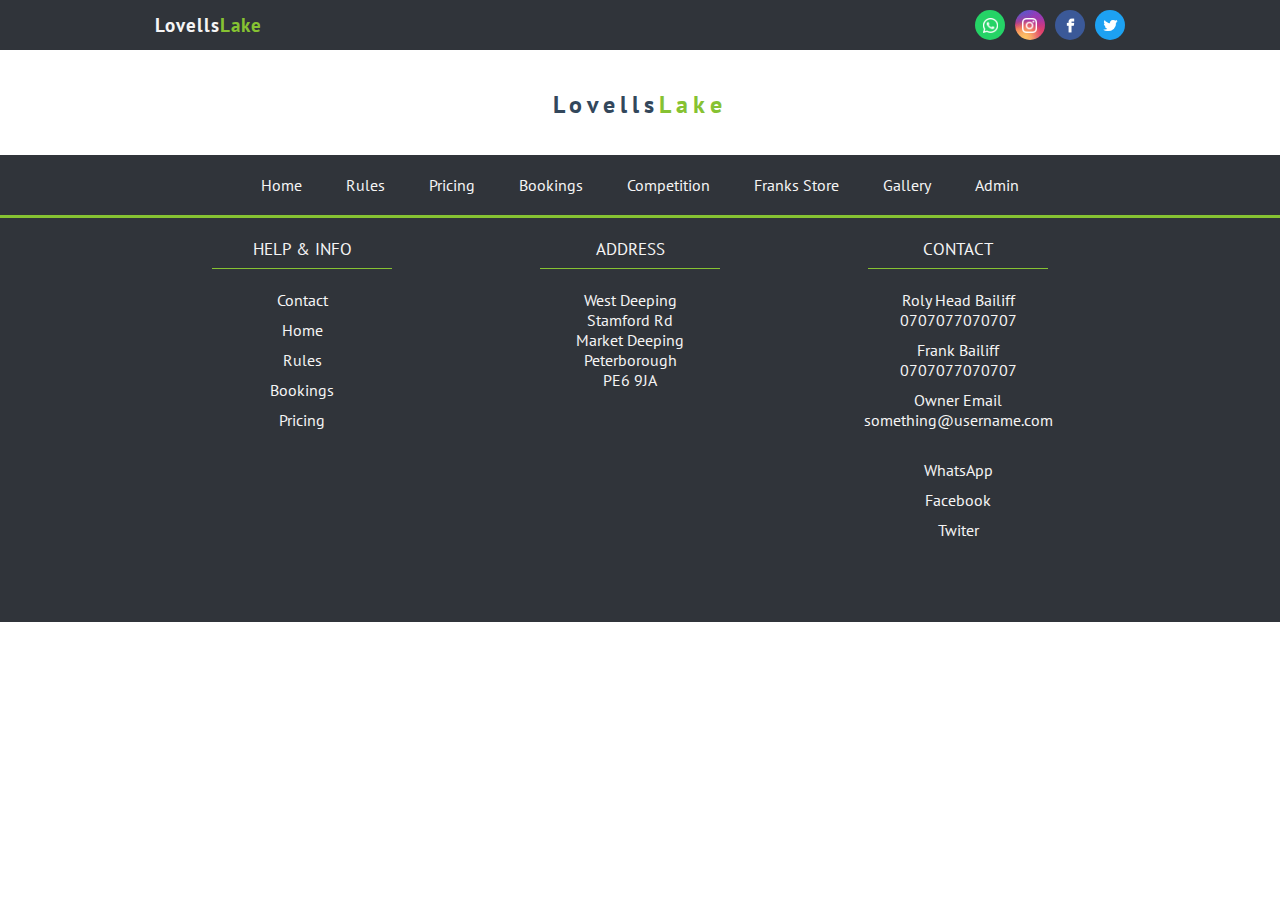
==== blank_template.html @ 0e3fe6eb "Major File Structure Update v1" ====
<!DOCTYPE html>
<html lang="en">

<head>
    <meta charset="UTF-8">
    <meta http-equiv="cache-control" content="no-cache" />
    <link rel="preconnect" href="https://fonts.googleapis.com">
    <link rel="preconnect" href="https://fonts.gstatic.com" crossorigin>
    <link href="https://fonts.googleapis.com/css2?family=PT+Sans&display=swap" rel="stylesheet">
    <meta name="title" content="Lovells Lake | Fishing Lake, Carp, Roach, Day Tickets, 24hr, 48hr" />
    <meta name="description" content="#">
    <meta name="viewport" content="width=device-width, initial-scale=1">
    <script src="https://ajax.googleapis.com/ajax/libs/jquery/3.5.1/jquery.min.js"></script>
    <link rel="stylesheet" media="screen" href="css/global.css">
    <link rel="stylesheet" media="screen" href="#">
    <title>#</title>
</head>

<body>

    <!--Top Bar Section-->

    <div class="top-bar-section">
        <div class="top-bar-container">
            <div class="top-bar-left-container">
                <h3>Lovells<span>Lake</span></h3>
            </div>
            <div class="top-bar-right-container">
                <a href="#">
                    <div class="social-icon-box" id="twitter"><img src="../../images/social-media/twitter-icon-white.png"></div>
                </a>
                <a href="#">
                    <div class="social-icon-box" id="facebook"><img src="../../images/social-media/facebook-icon-white.png"></div>
                </a>
                <a href="#">
                    <div class="social-icon-box" id="instagram"><img src="../../images/social-media/instagram-icon-white.png"></div>
                </a>
                <a href="https://wa.me/Addnumberhere!">
                    <div class="social-icon-box" id="whatsapp"><img src="../../images/social-media/whatsapp-icon-white.png"></div>
                </a>
            </div>
        </div>
    </div>


    <!--Logo Section-->

    <div class="logo-section">
        <div class="logo-container">
            <div class="logo">
                <h2>Lovells<span>Lake</span></h2>
            </div>
        </div>
        <div id="hide-pc-tab">
            <a href="#">
                <div class="burger-menu-container"><img id="menu-btn" src="../../images/menu-btn.png"></div>
            </a>
        </div>
    </div>

    <div id="nav-pc-tab" class="nav-bar-section">
        <div class="nav-bar-container">

            <ul>
                <li><a href="../../index.html">Home</a></li>
                <li><a href="rules.html">Rules</a></li>
                <li><a href="#">Pricing</a></li>
                <li><a href="#">Bookings</a></li>
                <li><a href="#">Competition</a></li>
                <li><a href="#">Franks Store</a></li>
                <li><a href="#">Gallery</a></li>
                <li><a href="#">Admin</a></li>
            </ul>

        </div>
    </div>

    <div id="nav-mob" class="nav-bar-section">
        <div class="nav-bar-container">

            <ul>
                <li><a href="../../index.html">Home</a></li>
                <li><a href="rules.html">Rules</a></li>
                <li><a href="#">Pricing</a></li>
                <li><a href="#">Bookings</a></li>
                <li><a href="#">Competition</a></li>
                <li><a href="#">Franks Store</a></li>
                <li><a href="#">Gallery</a></li>
                <li><a href="#">Admin</a></li>
            </ul>

        </div>
    </div>
    
    
    <!--Main Section!-->
    
    
    

    <!--Footer Section!-->

    <div class="footer-section">

        <div class="footer-container">

            <div class="footer-content-container">
                <p id="footer-start-header" class="footer-headers">HELP &amp; INFO</p>
                <div class="line-edit-short"></div>
                <div class="footer-wrapper">
                    <ul class="help-info-li">
                        <li><a href="#">Contact</a></li>
                        <li><a href="#">Home</a></li>
                        <li><a href="#">Rules</a></li>
                        <li><a href="#">Bookings</a></li>
                        <li><a href="#">Pricing</a></li>
                    </ul>
                </div>
            </div>
            <div class="footer-content-container">
                <p class="footer-headers">ADDRESS</p>
                <div class="line-edit-short"></div>
                <div class="footer-wrapper">
                    <p class="footer-text">
                        West Deeping
                        <br>
                        Stamford Rd
                        <br>
                        Market Deeping
                        <br>
                        Peterborough
                        <br>
                        PE6 9JA
                        <br>
                    </p>
                </div>

                <iframe src="https://www.google.com/maps/embed?pb=!1m14!1m12!1m3!1d4839.155509817102!2d-0.36971432411861077!3d52.66760394297405!2m3!1f0!2f0!3f0!3m2!1i1024!2i768!4f13.1!5e0!3m2!1sen!2suk!4v1638984060547!5m2!1sen!2suk" width="100%" height="180" style="border:0;" allowfullscreen="" loading="lazy"></iframe>

            </div>
            <div class="footer-content-container">
                <p class="footer-headers">CONTACT</p>
                <div class="line-edit-short"></div>
                <div class="footer-wrapper">
                    <ul class="contact-footer-li">
                        <li>
                            <p>Roly Head Bailiff</p>
                        </li>
                        <li><a href="tel:070707707070">0707077070707</a></li>
                        <li>
                            <p>Frank Bailiff</p>
                        </li>
                        <li><a href="tel:070707707070">0707077070707</a></li>
                        <li>
                            <p>Owner Email</p>
                        </li>
                        <li><a>something@username.com</a></li>
                        <br>
                        <li class="li-social"><a href="https://wa.me/Addnumberhere!">WhatsApp</a></li>
                        <li class="li-social"><a href="#">Facebook</a></li>
                        <li class="li-social"><a href="#">Twiter</a></li>
                    </ul>
                </div>
            </div>

        </div>

    </div>

    <script src="js/scripts.js"></script>

</body>
---- css/global.css ----
* {
    padding: 0;
    margin: 0;
    font-family: 'PT Sans', sans-serif;
    color: #33475b;
}

a {
    text-decoration: none;
}

@media screen and (max-width: 769px) {

    .top-bar-section {
        width: 100%;
        background-color: #30343a;
        height: 50px;
        padding-top: 3px;
        padding-bottom: 3px;
    }

    .top-bar-left-container {
        display: none !important;
    }

    .top-bar-left-container span {
        color: #86c232;
    }

    .top-bar-right-container {
        width: 160px;
        margin: auto;
        padding-top: 10px;
    }

    .social-icon-box {
        width: 30px;
        height: 30px;
        float: right;
        margin-right: 5px;
        border-radius: 50px;
        overflow: hidden;
    }

    .social-icon-box:hover {
        box-shadow: rgba(0, 0, 0, 0.35) 0px -50px 36px -28px inset;
    }

    #facebook {
        background-color: #3b5998;
    }

    #facebook img {
        width: 15px;
        margin-top: 8px;
        margin-left: 8px;
    }

    #twitter {
        background-color: #1DA1F2;
    }

    #twitter img {
        width: 15px;
        margin-top: 8px;
        margin-left: 8px;
    }

    #instagram {
        background: radial-gradient(circle farthest-corner at 35% 90%, #fec564, transparent 50%), radial-gradient(circle farthest-corner at 0 140%, #fec564, transparent 50%), radial-gradient(ellipse farthest-corner at 0 -25%, #5258cf, transparent 50%), radial-gradient(ellipse farthest-corner at 20% -50%, #5258cf, transparent 50%), radial-gradient(ellipse farthest-corner at 100% 0, #893dc2, transparent 50%), radial-gradient(ellipse farthest-corner at 60% -20%, #893dc2, transparent 50%), radial-gradient(ellipse farthest-corner at 100% 100%, #d9317a, transparent), linear-gradient(#6559ca, #bc318f 30%, #e33f5f 50%, #f77638 70%, #fec66d 100%);
    }

    #instagram img {
        width: 15px;
        margin-top: 8px;
        margin-left: 7px;
    }

    #whatsapp {
        background-color: #25d366;
    }

    #whatsapp img {
        width: 15px;
        margin-top: 8px;
        margin-left: 8px;
    }

    /*----- 2nd Section logo + Contact info -----*/

    .logo-section {
        width: 100%;
        overflow: hidden;
        background-color: #30343a;
        border-top: solid #4d535c 1px;
    }

    .logo {
        float: left;
        margin-left: 20px;
    }

    .logo h2 {
        color: whitesmoke;
        margin-top: 15px;
        margin-bottom: 14px;
        letter-spacing: 5px;
    }

    .logo span {
        color: #86c232;
    }

    .burger-menu-container {
        float: right;
        margin-top: 20px;
        margin-right: 20px;
    }

    .burger-menu-container img {
        width: 30px;
    }

    /*----- Nav Bar Section -----*/

    #nav-mob {
        display: none;
         !important;
    }

    #nav-pc-tab {
        display: none !important;
    }

    .nav-bar-section {
        width: 100%;
        background-color: #30343a;
        overflow: hidden;
    }

    .nav-bar-container ul {
        text-align: center;
    }

    .nav-bar-container a {
        color: whitesmoke;
        display: block;
        padding: 10px;
        font-size: 19px;
    }

    .nav-bar-container a:hover {
        color: #86c232;
        transition: 0.4s;
    }

    /*----- Footer Section -----*/

    .footer-section {
        background-color: #30343a;
        width: 100%;
        border-top: 3px solid #86c232;
        padding-bottom: 20px;
    }

    .footer-container {
        width: 100%;
    }

    .footer-content-container {
        width: 100%;
        text-align: center;
    }

    #footer-start-header {
        padding-top: 20px;
    }

    .footer-headers {
        margin-top: 20px;
        color: whitesmoke;
        font-size: 17px;
    }

    .line-edit-short {
        width: 60%;
        margin: auto;
        height: 1px;
        border-top: 1px solid #86c232;
        margin-top: 8px;
    }

    .footer-content-container p {
        color: whitesmoke;
    }

    .footer-content-container a {
        color: whitesmoke;
    }

    .help-info-li li {
        margin: 10px;
    }

    .contact-footer-li li {
        margin-top: 5px;
    }

    .contact-footer-li p {
        margin-top: 20px;
    }

    .footer-wrapper {
        margin-top: 20px;
    }

    .footer-content-container iframe {
        margin-top: 20px;
        width: 80%;
    }

    .footer-content-container a:hover {
        color: #86c232;
    }

}

/*----- For Tablet -----*/

@media screen and (min-width: 769px) and (max-width: 1050px) {

    .top-bar-section {
        width: 100%;
        background-color: #30343a;
        height: 50px;
    }

    .top-bar-left-container {
        width: 200px;
        line-height: 50px;
        float: left;
    }

    .top-bar-left-container h3 {
        padding-left: 10px;
        color: whitesmoke;
        letter-spacing: 1px;
    }

    .top-bar-left-container span {
        color: #86c232;
    }

    .top-bar-right-container {
        margin-top: 10px;
        width: 200px;
        float: right;
    }

    .social-icon-box {
        width: 30px;
        height: 30px;
        float: right;
        margin-right: 10px;
        border-radius: 50px;
        overflow: hidden;
    }

    .social-icon-box:hover {
        box-shadow: rgba(0, 0, 0, 0.35) 0px -50px 36px -28px inset;
    }

    #facebook {
        background-color: #3b5998;
    }

    #facebook img {
        width: 15px;
        margin-top: 8px;
        margin-left: 8px;
    }

    #twitter {
        background-color: #1DA1F2;
    }

    #twitter img {
        width: 15px;
        margin-top: 8px;
        margin-left: 8px;
    }

    #instagram {
        background: radial-gradient(circle farthest-corner at 35% 90%, #fec564, transparent 50%), radial-gradient(circle farthest-corner at 0 140%, #fec564, transparent 50%), radial-gradient(ellipse farthest-corner at 0 -25%, #5258cf, transparent 50%), radial-gradient(ellipse farthest-corner at 20% -50%, #5258cf, transparent 50%), radial-gradient(ellipse farthest-corner at 100% 0, #893dc2, transparent 50%), radial-gradient(ellipse farthest-corner at 60% -20%, #893dc2, transparent 50%), radial-gradient(ellipse farthest-corner at 100% 100%, #d9317a, transparent), linear-gradient(#6559ca, #bc318f 30%, #e33f5f 50%, #f77638 70%, #fec66d 100%);
    }

    #instagram img {
        width: 15px;
        margin-top: 8px;
        margin-left: 7px;
    }

    #whatsapp {
        background-color: #25d366;
    }

    #whatsapp img {
        width: 15px;
        margin-top: 8px;
        margin-left: 8px;
    }

    /*----- 2nd Section logo + Contact info -----*/

    .logo-section {
        width: 100%;
        height: 100px;
    }

    .logo {
        display: flex;
        justify-content: center;
        align-items: center;
    }

    .l-edit {
        margin-left: 50px;
        padding-right: 10px;
    }

    .logo h2 {
        float: left;
        line-height: 100px;
        letter-spacing: 5px;
    }


    .logo span {
        color: #86c232;
    }

    #hide-pc-tab {
        display: none;
    }

    /*----- Nav Bar Section -----*/

    #nav-mob {
        display: none !important;
    }

    .nav-bar-section {
        width: 100%;
        height: 60px;
        background-color: #30343a;
        overflow: hidden;
    }

    .nav-bar-container {
        height: 60px;
    }

    .nav-bar-container ul {
        text-align: center;
    }

    .nav-bar-container li {
        display: inline-block;
        margin-top: 20px;
        margin-bottom: 20px;
        margin-left: 17px;
        margin-right: 17px;
        font-size: 16px;
    }

    .nav-bar-container a {
        color: whitesmoke;
    }

    .nav-bar-container a:hover {
        color: #86c232;
        transition: 0.4s;
    }

    /*----- Footer Section -----*/

    .footer-section {
        background-color: #30343a;
        width: 100%;
        border-top: 3px solid #86c232;
        padding-bottom: 20px;
    }

    .footer-container {
        width: 100%;
        margin: auto;
    }

    .footer-content-container {
        width: 30%;
        margin-left: 10px;
        margin-right: 10px;
        display: inline-block;
        height: 400px;
        overflow: hidden;
        text-align: center;
    }

    .footer-headers {
        margin-top: 20px;
        color: whitesmoke;
        font-size: 17px;
    }

    .line-edit-short {
        width: 60%;
        margin: auto;
        height: 1px;
        border-top: 1px solid #86c232;
        margin-top: 8px;
    }

    .footer-content-container p {
        color: whitesmoke;

    }

    .footer-content-container a {
        color: whitesmoke;
    }

    .footer-wrapper {
        margin-top: 20px;
    }

    .help-info-li li {
        margin-top: 10px;
    }

    .contact-footer-li p {
        margin-top: 10px;
    }

    .contact-footer-li l {
        margin: 10px;
    }

    .li-social {
        margin: 10px;
    }

    .footer-content-container iframe {
        margin-top: 20px;
    }

    .footer-content-container a:hover {
        color: #86c232;
    }

}

/*----- For Desktop -----*/

@media only screen and (min-width: 1051px) {

    .top-bar-section {
        width: 100%;
        background-color: #30343a;
        height: 50px;
    }

    .top-bar-container {
        width: 990px;
        margin: auto;
        height: 50px;
    }

    .top-bar-left-container {
        width: 200px;
        line-height: 50px;
        float: left;
    }

    .top-bar-left-container h3 {
        padding-left: 10px;
        color: whitesmoke;
        letter-spacing: 1px;
    }

    .top-bar-left-container span {
        color: #86c232;
    }

    .top-bar-right-container {
        margin-top: 10px;
        width: 200px;
        float: right;
    }

    .social-icon-box {
        width: 30px;
        height: 30px;
        float: right;
        margin-right: 10px;
        border-radius: 50px;
        overflow: hidden;
    }

    .social-icon-box:hover {
        box-shadow: rgba(0, 0, 0, 0.35) 0px -50px 36px -28px inset;
    }

    #facebook {
        background-color: #3b5998;
    }

    #facebook img {
        width: 15px;
        margin-top: 8px;
        margin-left: 8px;
    }

    #twitter {
        background-color: #1DA1F2;
    }

    #twitter img {
        width: 15px;
        margin-top: 8px;
        margin-left: 8px;
    }

    #instagram {
        background: radial-gradient(circle farthest-corner at 35% 90%, #fec564, transparent 50%), radial-gradient(circle farthest-corner at 0 140%, #fec564, transparent 50%), radial-gradient(ellipse farthest-corner at 0 -25%, #5258cf, transparent 50%), radial-gradient(ellipse farthest-corner at 20% -50%, #5258cf, transparent 50%), radial-gradient(ellipse farthest-corner at 100% 0, #893dc2, transparent 50%), radial-gradient(ellipse farthest-corner at 60% -20%, #893dc2, transparent 50%), radial-gradient(ellipse farthest-corner at 100% 100%, #d9317a, transparent), linear-gradient(#6559ca, #bc318f 30%, #e33f5f 50%, #f77638 70%, #fec66d 100%);
    }

    #instagram img {
        width: 15px;
        margin-top: 8px;
        margin-left: 7px;
    }

    #whatsapp {
        background-color: #25d366;
    }

    #whatsapp img {
        width: 15px;
        margin-top: 8px;
        margin-left: 8px;
    }

    /*----- 2nd Section logo + Contact info -----*/

    .logo-section {
        width: 100%;
        height: 100px;
        margin-top: 5px;
    }

    .logo-container {
        width: 1000px;
        margin: auto;
        height: 100px;
        overflow: hidden;
    }

    .logo {
        display: flex;
        justify-content: center;
        align-items: center;
    }

    .l-edit {
        margin-left: 50px;
        padding-right: 10px;
    }

    .logo h2 {
        float: left;
        line-height: 100px;
        letter-spacing: 5px;
    }

    .logo span {
        color: #86c232;
    }

    #hide-pc-tab {
        display: none;
    }

    /*----- Nav Bar Section -----*/

    #nav-mob {
        display: none !important;
    }

    .nav-bar-section {
        width: 100%;
        height: 60px;
        background-color: #30343a;
        overflow: hidden;
    }

    .nav-bar-container {
        height: 60px;
        width: 1000px;
        margin: auto;
    }

    .nav-bar-container ul {
        text-align: center;
    }

    .nav-bar-container li {
        display: inline-block;
        margin: 20px;
        font-size: 16px;
    }

    .nav-bar-container a {
        color: whitesmoke;
    }

    .nav-bar-container a:hover {
        color: #86c232;
        transition: 0.4s;
    }

    /*----- Footer Section -----*/

    .footer-section {
        background-color: #30343a;
        width: 100%;
        border-top: 3px solid #86c232;
    }

    .footer-container {
        width: 1000px;
        margin: auto;
    }

    .footer-content-container {
        width: 300px;
        margin-left: 12px;
        margin-right: 12px;
        display: inline-block;
        height: 400px;
        overflow: hidden;
        text-align: center;
    }

    .footer-headers {
        margin-top: 20px;
        color: whitesmoke;
        font-size: 17px;
    }

    .line-edit-short {
        width: 60%;
        margin: auto;
        height: 1px;
        border-top: 1px solid #86c232;
        margin-top: 8px;
    }

    .footer-content-container p {
        color: whitesmoke;

    }

    .footer-content-container a {
        color: whitesmoke;
        cursor: pointer;
    }

    .footer-wrapper {
        margin-top: 20px;
    }

    .help-info-li li {
        margin-top: 10px;
    }

    .contact-footer-li p {
        margin-top: 10px;
    }

    .contact-footer-li l {
        margin: 10px;
    }

    .li-social {
        margin: 10px;
    }

    .footer-content-container iframe {
        margin-top: 20px;
    }

    .footer-content-container a:hover {
        color: #86c232;
    }

}
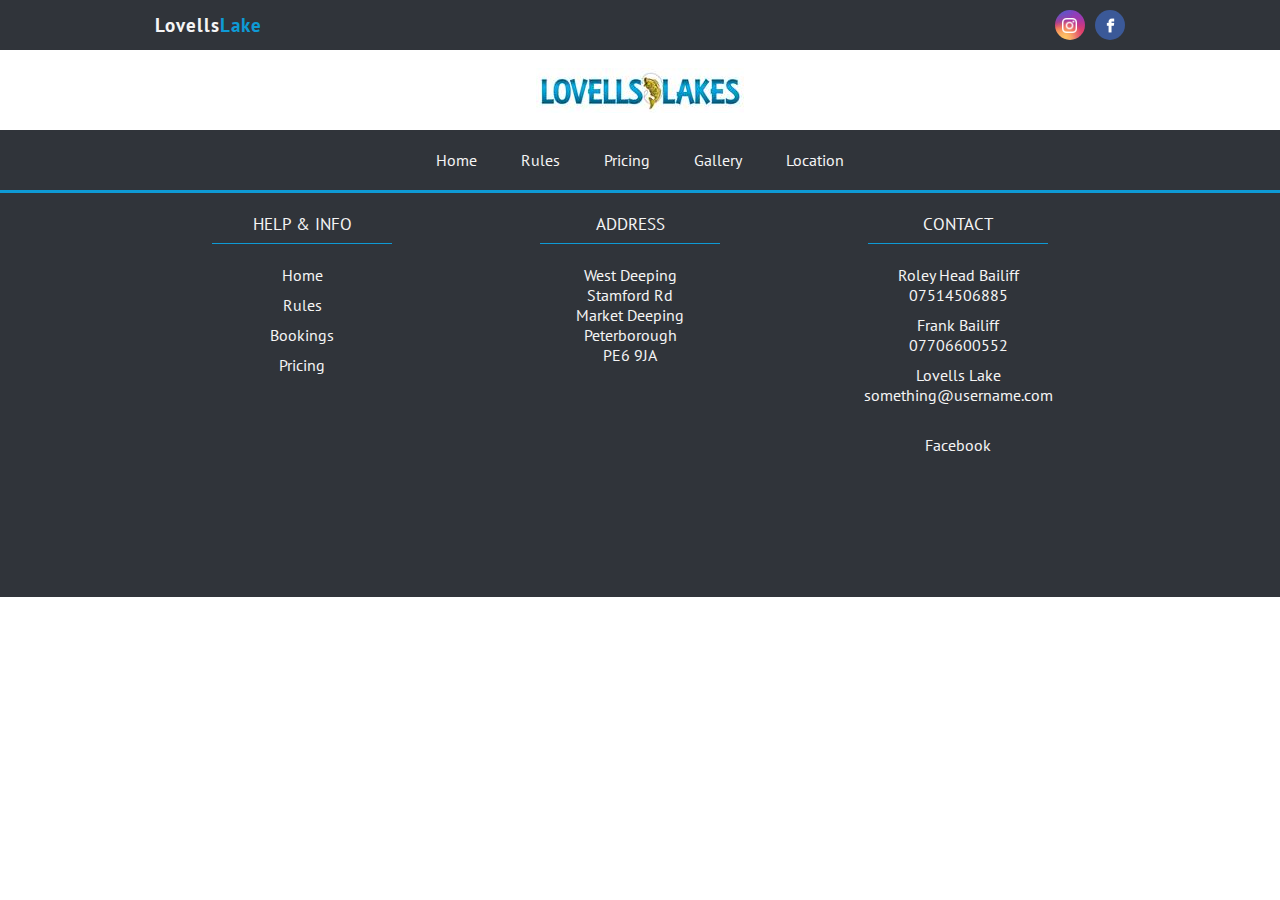
==== commit 661bdfa7: "Update blank_template.html" ====
--- a/blank_template.html
+++ b/blank_template.html
@@ -2,23 +2,46 @@
 <html lang="en">
 
 <head>
+    <!--META CHARSET-->
     <meta charset="UTF-8">
+
+    <!--META VIEWPORT-->
+    <meta name="viewport" content="width=device-width, initial-scale=1">
+
+    <!--META DESCRIPTION-->
+    <meta name="description" content="Lovells Lake is ADD HERE">
+
+    <!--META KEYWORDS-->
+    <meta name="keywords" content="LOVELLS, FISHING, LAKE, ADD HERE" />
+
+    <!--META AUTHER-->
+    <meta name="author" content="Andy">
+
+    <!--META OTHERS-->
     <meta http-equiv="cache-control" content="no-cache" />
+    <meta name="robots" content="noodp,noydir" />
+
+    <!--J-QUERY-SCRIPT-->
+    <script src="https://ajax.googleapis.com/ajax/libs/jquery/3.5.1/jquery.min.js"></script>
+
+    <!--FONTS-->
     <link rel="preconnect" href="https://fonts.googleapis.com">
     <link rel="preconnect" href="https://fonts.gstatic.com" crossorigin>
     <link href="https://fonts.googleapis.com/css2?family=PT+Sans&display=swap" rel="stylesheet">
-    <meta name="title" content="Lovells Lake | Fishing Lake, Carp, Roach, Day Tickets, 24hr, 48hr" />
-    <meta name="description" content="#">
-    <meta name="viewport" content="width=device-width, initial-scale=1">
-    <script src="https://ajax.googleapis.com/ajax/libs/jquery/3.5.1/jquery.min.js"></script>
+
+    <!--LINKS-->
+    <link rel="stylesheet" media="screen" href="css/addhere.css">
     <link rel="stylesheet" media="screen" href="css/global.css">
-    <link rel="stylesheet" media="screen" href="#">
-    <title>#</title>
+
+    <!--TITLE-->
+    <meta name="title" content="Lovells Lake | ADD HERE" />
+    <title>Lovells Lake | ADD HERE</title>
+
 </head>
 
 <body>
 
-    <!--Top Bar Section-->
+    <!--Global Top Bar Section-->
 
     <div class="top-bar-section">
         <div class="top-bar-container">
@@ -26,34 +49,30 @@
                 <h3>Lovells<span>Lake</span></h3>
             </div>
             <div class="top-bar-right-container">
-                <a href="#">
-                    <div class="social-icon-box" id="twitter"><img src="../../images/social-media/twitter-icon-white.png"></div>
+                <a href="https://www.facebook.com/groups/lovellslakes/">
+                    <div class="social-icon-box" id="facebook"><img src="images/social-media/facebook-icon-white.png"></div>
                 </a>
                 <a href="#">
-                    <div class="social-icon-box" id="facebook"><img src="../../images/social-media/facebook-icon-white.png"></div>
+                    <div class="social-icon-box" id="instagram"><img src="images/social-media/instagram-icon-white.png"></div>
                 </a>
-                <a href="#">
-                    <div class="social-icon-box" id="instagram"><img src="../../images/social-media/instagram-icon-white.png"></div>
-                </a>
-                <a href="https://wa.me/Addnumberhere!">
-                    <div class="social-icon-box" id="whatsapp"><img src="../../images/social-media/whatsapp-icon-white.png"></div>
-                </a>
+
             </div>
         </div>
     </div>
 
-
-    <!--Logo Section-->
+    <!--Global Logo Section-->
 
     <div class="logo-section">
         <div class="logo-container">
             <div class="logo">
-                <h2>Lovells<span>Lake</span></h2>
+                <img src="images/lovells%20lake%20logo.jpg">
             </div>
         </div>
         <div id="hide-pc-tab">
             <a href="#">
-                <div class="burger-menu-container"><img id="menu-btn" src="../../images/menu-btn.png"></div>
+                <div class="burger-menu-container">
+                    <img class="menu-btn" src="images/menu-btn.png">
+                </div>
             </a>
         </div>
     </div>
@@ -62,14 +81,11 @@
         <div class="nav-bar-container">
 
             <ul>
-                <li><a href="../../index.html">Home</a></li>
+                <li><a href="index.html">Home</a></li>
                 <li><a href="rules.html">Rules</a></li>
-                <li><a href="#">Pricing</a></li>
-                <li><a href="#">Bookings</a></li>
-                <li><a href="#">Competition</a></li>
-                <li><a href="#">Franks Store</a></li>
-                <li><a href="#">Gallery</a></li>
-                <li><a href="#">Admin</a></li>
+                <li><a href="pricing.html">Pricing</a></li>
+                <li><a href="gallery.html">Gallery</a></li>
+                <li><a href="location.html">Location</a></li>
             </ul>
 
         </div>
@@ -79,26 +95,17 @@
         <div class="nav-bar-container">
 
             <ul>
-                <li><a href="../../index.html">Home</a></li>
+                <li><a href="index.html">Home</a></li>
                 <li><a href="rules.html">Rules</a></li>
-                <li><a href="#">Pricing</a></li>
-                <li><a href="#">Bookings</a></li>
-                <li><a href="#">Competition</a></li>
-                <li><a href="#">Franks Store</a></li>
-                <li><a href="#">Gallery</a></li>
-                <li><a href="#">Admin</a></li>
+                <li><a href="pricing.html">Pricing</a></li>
+                <li><a href="gallery.html">Gallery</a></li>
+                <li><a href="location.html">Location</a></li>
             </ul>
 
         </div>
     </div>
-    
-    
-    <!--Main Section!-->
-    
-    
-    
 
-    <!--Footer Section!-->
+    <!--Global Footer Section!-->
 
     <div class="footer-section">
 
@@ -109,11 +116,10 @@
                 <div class="line-edit-short"></div>
                 <div class="footer-wrapper">
                     <ul class="help-info-li">
-                        <li><a href="#">Contact</a></li>
-                        <li><a href="#">Home</a></li>
-                        <li><a href="#">Rules</a></li>
-                        <li><a href="#">Bookings</a></li>
-                        <li><a href="#">Pricing</a></li>
+                        <li><a href="index.html">Home</a></li>
+                        <li><a href="rules.html">Rules</a></li>
+                        <li><a href="bookings.html">Bookings</a></li>
+                        <li><a href="pricing.html">Pricing</a></li>
                     </ul>
                 </div>
             </div>
@@ -144,21 +150,19 @@
                 <div class="footer-wrapper">
                     <ul class="contact-footer-li">
                         <li>
-                            <p>Roly Head Bailiff</p>
+                            <p>Roley Head Bailiff</p>
                         </li>
-                        <li><a href="tel:070707707070">0707077070707</a></li>
+                        <li><a href="tel:07514506885">07514506885</a></li>
                         <li>
                             <p>Frank Bailiff</p>
                         </li>
-                        <li><a href="tel:070707707070">0707077070707</a></li>
+                        <li><a href="tel:07706600552">07706600552</a></li>
                         <li>
-                            <p>Owner Email</p>
+                            <p>Lovells Lake</p>
                         </li>
                         <li><a>something@username.com</a></li>
                         <br>
-                        <li class="li-social"><a href="https://wa.me/Addnumberhere!">WhatsApp</a></li>
-                        <li class="li-social"><a href="#">Facebook</a></li>
-                        <li class="li-social"><a href="#">Twiter</a></li>
+                        <li class="li-social"><a href="https://www.facebook.com/groups/lovellslakes/">Facebook</a></li>
                     </ul>
                 </div>
             </div>
--- a/css/global.css
+++ b/css/global.css
@@ -9,37 +9,50 @@
     text-decoration: none;
 }
 
-@media screen and (max-width: 769px) {
+html {
+    scroll-behavior: smooth;
+}
+
+@media screen and (max-width: 768px) {
 
     .top-bar-section {
         width: 100%;
         background-color: #30343a;
-        height: 50px;
-        padding-top: 3px;
-        padding-bottom: 3px;
+        height: 30px;
+        overflow: hidden;
+        padding-top: 5px;
+        padding-bottom: 5px;
     }
 
     .top-bar-left-container {
-        display: none !important;
+        float: left;
+        margin-left: 10px;
+        margin-top: 3px;
+    }
+
+    .top-bar-left-container h3 {
+        color: whitesmoke;
+        letter-spacing: 1px;
     }
 
     .top-bar-left-container span {
-        color: #86c232;
+        color: #0e9ad5;
     }
 
     .top-bar-right-container {
-        width: 160px;
-        margin: auto;
-        padding-top: 10px;
+        width: 100px;
+        margin-right: 10px;
+        float: right;
+        overflow: hidden;
     }
 
     .social-icon-box {
         width: 30px;
         height: 30px;
         float: right;
-        margin-right: 5px;
         border-radius: 50px;
         overflow: hidden;
+        margin-left: 10px;
     }
 
     .social-icon-box:hover {
@@ -86,39 +99,39 @@
         margin-left: 8px;
     }
 
-    /*----- 2nd Section logo + Contact info -----*/
-
-    .logo-section {
-        width: 100%;
-        overflow: hidden;
-        background-color: #30343a;
-        border-top: solid #4d535c 1px;
+    /*-----logo-----*/
+
+    .logo-container {
+        width: 100%;
+        margin: auto;
+        overflow: hidden;
+    }
+
+    .logo-container img {
+        width: 300px;
+        overflow: hidden;
     }
 
     .logo {
-        float: left;
-        margin-left: 20px;
-    }
-
-    .logo h2 {
-        color: whitesmoke;
-        margin-top: 15px;
-        margin-bottom: 14px;
-        letter-spacing: 5px;
-    }
-
-    .logo span {
-        color: #86c232;
+        display: flex;
+        justify-content: center;
+        align-items: center;
+        margin-top: 10px;
+        margin-bottom: 10px;
     }
 
     .burger-menu-container {
-        float: right;
-        margin-top: 20px;
-        margin-right: 20px;
+        width: 100%;
+        height: 40px;
+        background-color: #30343a;
+        display: flex;
+        justify-content: center;
     }
 
     .burger-menu-container img {
         width: 30px;
+        height: 20px;
+        margin-top: 10px;
     }
 
     /*----- Nav Bar Section -----*/
@@ -136,6 +149,7 @@
         width: 100%;
         background-color: #30343a;
         overflow: hidden;
+        border-top: 1px solid #0e9ad5;
     }
 
     .nav-bar-container ul {
@@ -150,7 +164,7 @@
     }
 
     .nav-bar-container a:hover {
-        color: #86c232;
+        color: #0e9ad5;
         transition: 0.4s;
     }
 
@@ -159,7 +173,7 @@
     .footer-section {
         background-color: #30343a;
         width: 100%;
-        border-top: 3px solid #86c232;
+        border-top: 3px solid #0e9ad5;
         padding-bottom: 20px;
     }
 
@@ -186,7 +200,7 @@
         width: 60%;
         margin: auto;
         height: 1px;
-        border-top: 1px solid #86c232;
+        border-top: 1px solid #0e9ad5;
         margin-top: 8px;
     }
 
@@ -220,7 +234,7 @@
     }
 
     .footer-content-container a:hover {
-        color: #86c232;
+        color: #0e9ad5;
     }
 
 }
@@ -248,7 +262,7 @@
     }
 
     .top-bar-left-container span {
-        color: #86c232;
+        color: #0e9ad5;
     }
 
     .top-bar-right-container {
@@ -310,33 +324,27 @@
         margin-left: 8px;
     }
 
-    /*----- 2nd Section logo + Contact info -----*/
+    /*----- logo -----*/
 
     .logo-section {
         width: 100%;
-        height: 100px;
+        height: 80px;
+        overflow: hidden;
+    }
+
+    .logo-container {
+        width: 100%;
+        margin: auto;
+        height: 80px;
+        overflow: hidden;
     }
 
     .logo {
         display: flex;
         justify-content: center;
         align-items: center;
-    }
-
-    .l-edit {
-        margin-left: 50px;
-        padding-right: 10px;
-    }
-
-    .logo h2 {
-        float: left;
-        line-height: 100px;
-        letter-spacing: 5px;
-    }
-
-
-    .logo span {
-        color: #86c232;
+        margin-top: 18px;
+        margin-bottom: 17px;
     }
 
     #hide-pc-tab {
@@ -378,7 +386,7 @@
     }
 
     .nav-bar-container a:hover {
-        color: #86c232;
+        color: #0e9ad5;
         transition: 0.4s;
     }
 
@@ -387,7 +395,7 @@
     .footer-section {
         background-color: #30343a;
         width: 100%;
-        border-top: 3px solid #86c232;
+        border-top: 3px solid #0e9ad5;
         padding-bottom: 20px;
     }
 
@@ -416,7 +424,7 @@
         width: 60%;
         margin: auto;
         height: 1px;
-        border-top: 1px solid #86c232;
+        border-top: 1px solid #0e9ad5;
         margin-top: 8px;
     }
 
@@ -454,14 +462,14 @@
     }
 
     .footer-content-container a:hover {
-        color: #86c232;
+        color: #0e9ad5;
     }
 
 }
 
 /*----- For Desktop -----*/
 
-@media only screen and (min-width: 1051px) {
+@media only screen and (min-width: 1050px) {
 
     .top-bar-section {
         width: 100%;
@@ -488,7 +496,7 @@
     }
 
     .top-bar-left-container span {
-        color: #86c232;
+        color: #0e9ad5;
     }
 
     .top-bar-right-container {
@@ -550,18 +558,18 @@
         margin-left: 8px;
     }
 
-    /*----- 2nd Section logo + Contact info -----*/
+    /*----- logo -----*/
 
     .logo-section {
         width: 100%;
-        height: 100px;
-        margin-top: 5px;
+        height: 80px;
+        overflow: hidden;
     }
 
     .logo-container {
         width: 1000px;
         margin: auto;
-        height: 100px;
+        height: 80px;
         overflow: hidden;
     }
 
@@ -569,21 +577,8 @@
         display: flex;
         justify-content: center;
         align-items: center;
-    }
-
-    .l-edit {
-        margin-left: 50px;
-        padding-right: 10px;
-    }
-
-    .logo h2 {
-        float: left;
-        line-height: 100px;
-        letter-spacing: 5px;
-    }
-
-    .logo span {
-        color: #86c232;
+        margin-top: 18px;
+        margin-bottom: 17px;
     }
 
     #hide-pc-tab {
@@ -624,7 +619,7 @@
     }
 
     .nav-bar-container a:hover {
-        color: #86c232;
+        color: #0e9ad5;
         transition: 0.4s;
     }
 
@@ -633,7 +628,7 @@
     .footer-section {
         background-color: #30343a;
         width: 100%;
-        border-top: 3px solid #86c232;
+        border-top: 3px solid #0e9ad5;
     }
 
     .footer-container {
@@ -661,7 +656,7 @@
         width: 60%;
         margin: auto;
         height: 1px;
-        border-top: 1px solid #86c232;
+        border-top: 1px solid #0e9ad5;
         margin-top: 8px;
     }
 
@@ -700,7 +695,7 @@
     }
 
     .footer-content-container a:hover {
-        color: #86c232;
-    }
-
-}+        color: #0e9ad5;
+    }
+
+}
